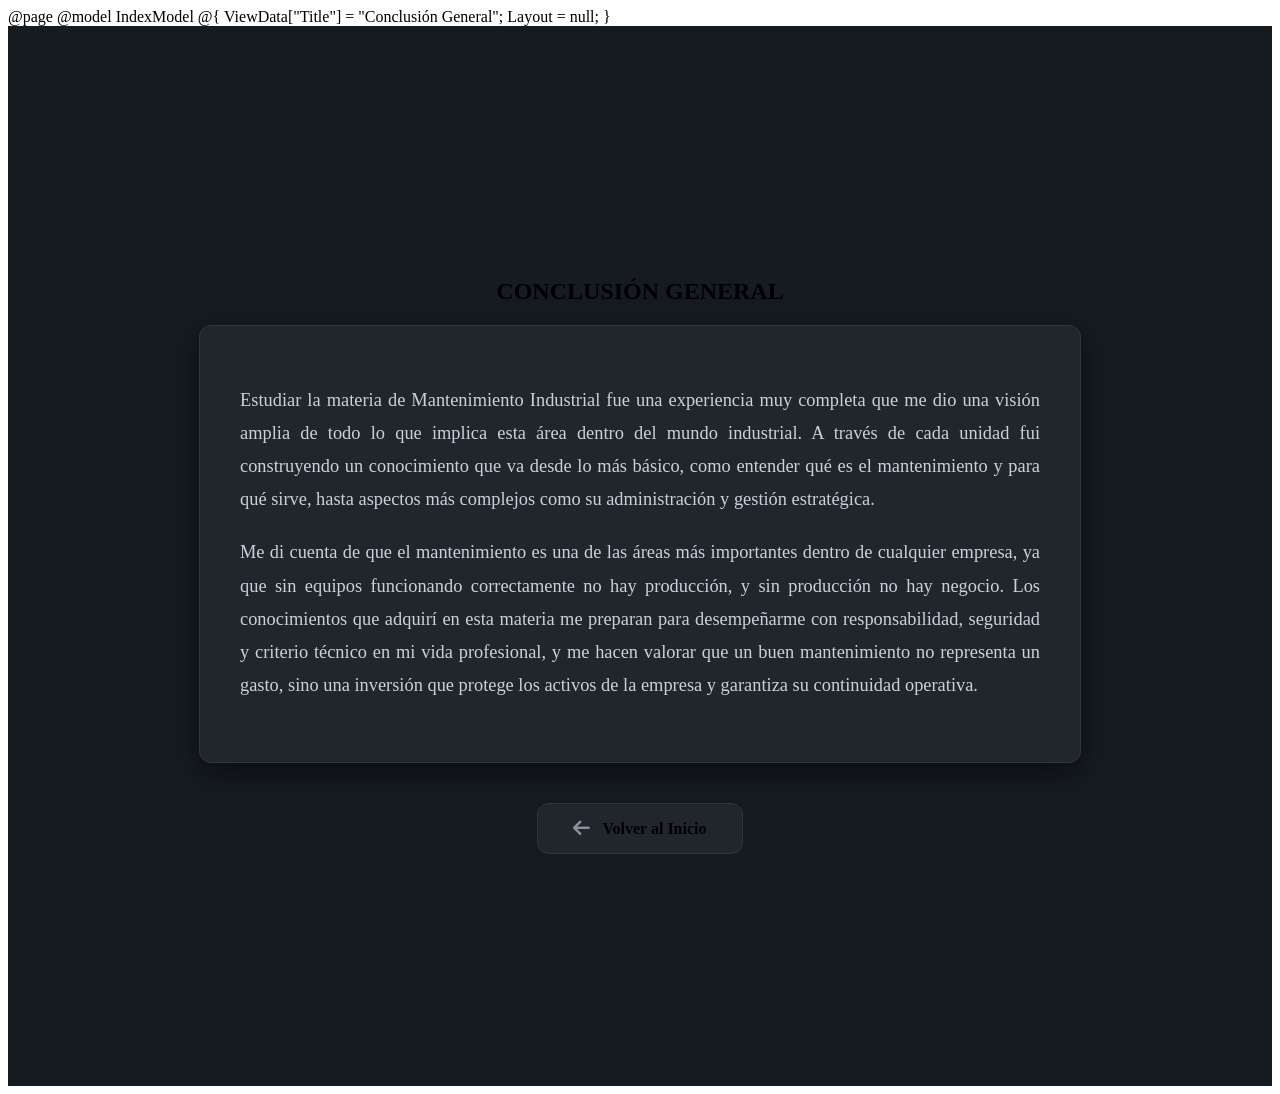
==== Conclusion.html @ 06ab18a2 "Add files via upload" ====
﻿@page
@model IndexModel
@{
    ViewData["Title"] = "Conclusión General";
    Layout = null;
}

<!DOCTYPE html>
<html lang="es">
<head>
    <meta charset="UTF-8">
    <meta name="viewport" content="width=device-width, initial-scale=1.0">
    <title>@ViewData["Title"] - Javier</title>
    
    <link href="https://fonts.googleapis.com/css2?family=Montserrat:wght@300;400;600&family=Playfair+Display:wght@700;900&display=swap" rel="stylesheet">
    
    <link rel="stylesheet" href="https://cdnjs.cloudflare.com/ajax/libs/font-awesome/6.4.0/css/all.min.css">
    
    <link rel="stylesheet" href="~/css/site.css" asp-append-version="true" />

    <style>

        .conclusion-page {
            padding: 80px 20px;
            background-color: #161b22;
            min-height: 100vh;
            display: flex;
            flex-direction: column;
            align-items: center;
            justify-content: center;
        }

        .content-card {
            background-color: #21262d;
            border: 1px solid #30363d;
            border-radius: 12px;
            padding: 40px;
            max-width: 800px;
            width: 100%;
            box-shadow: 0 10px 30px rgba(0,0,0,0.5);
            margin-bottom: 40px;
        }

        .text-p {
            font-size: 1.15rem;
            line-height: 1.8;
            color: #c9d1d9;
            text-align: justify;
            margin-bottom: 20px;
        }

        /* Botón de regreso estilo tus tarjetas del índice */
        .back-container {
            display: flex;
            justify-content: center;
            width: 100%;
        }

        .back-card {
            text-decoration: none;
            color: inherit;
            background-color: #21262d;
            padding: 15px 35px;
            border-radius: 12px;
            border: 1px solid #30363d;
            transition: transform 0.3s ease, background-color 0.3s ease, box-shadow 0.3s ease;
            display: flex;
            align-items: center;
            gap: 12px;
        }

        .back-card:hover {
            transform: translateY(-5px);
            background-color: #30363d;
            box-shadow: 0 10px 20px rgba(0, 0, 0, 0.3);
        }

        .back-icon {
            font-size: 1.2rem;
            color: #8b949e;
            transition: transform 0.3s ease, color 0.3s ease;
        }

        .back-card:hover .back-icon {
            transform: translateX(-5px);
            color: #f0883e;
        }

        .back-text {
            font-size: 1rem;
            font-weight: 600;
        }
    </style>
</head>
<body>

    <section class="conclusion-page">
        <h2 class="index-title anim-left">CONCLUSIÓN GENERAL</h2>
        
        <div class="content-card anim-left" style="animation-delay: 0.3s;">
            <p class="text-p">
                Estudiar la materia de Mantenimiento Industrial fue una experiencia muy completa que me dio una visión amplia de todo lo que implica esta área dentro del mundo industrial. A través de cada unidad fui construyendo un conocimiento que va desde lo más básico, como entender qué es el mantenimiento y para qué sirve, hasta aspectos más complejos como su administración y gestión estratégica. 
            </p>
            <p class="text-p">
                Me di cuenta de que el mantenimiento es una de las áreas más importantes dentro de cualquier empresa, ya que sin equipos funcionando correctamente no hay producción, y sin producción no hay negocio. Los conocimientos que adquirí en esta materia me preparan para desempeñarme con responsabilidad, seguridad y criterio técnico en mi vida profesional, y me hacen valorar que un buen mantenimiento no representa un gasto, sino una inversión que protege los activos de la empresa y garantiza su continuidad operativa.
            </p>
        </div>

        <div class="back-container anim-left" style="animation-delay: 0.6s;">
            <a asp-page="/Index" class="back-card">
                <i class="fa-solid fa-arrow-left back-icon"></i>
                <span class="back-text">Volver al Inicio</span>
            </a>
        </div>
    </section>

</body>
</html>
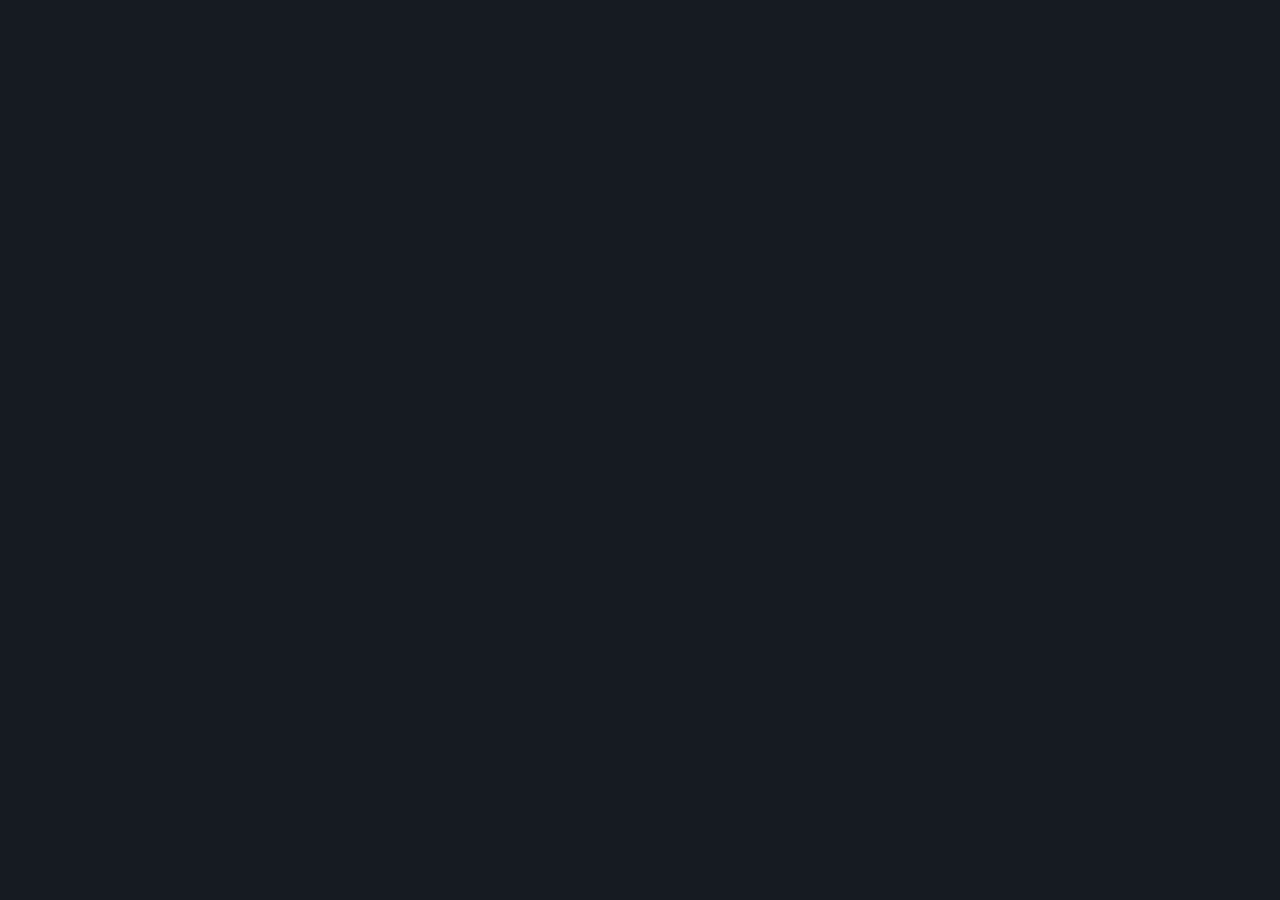
==== commit c4ed3f17: "Update Conclusion.html" ====
--- a/Conclusion.html
+++ b/Conclusion.html
@@ -1,24 +1,48 @@
-﻿@page
-@model IndexModel
-@{
-    ViewData["Title"] = "Conclusión General";
-    Layout = null;
-}
-
 <!DOCTYPE html>
 <html lang="es">
 <head>
     <meta charset="UTF-8">
     <meta name="viewport" content="width=device-width, initial-scale=1.0">
     <title>@ViewData["Title"] - Javier</title>
-    
+
     <link href="https://fonts.googleapis.com/css2?family=Montserrat:wght@300;400;600&family=Playfair+Display:wght@700;900&display=swap" rel="stylesheet">
-    
+
     <link rel="stylesheet" href="https://cdnjs.cloudflare.com/ajax/libs/font-awesome/6.4.0/css/all.min.css">
-    
+
     <link rel="stylesheet" href="~/css/site.css" asp-append-version="true" />
 
     <style>
+
+        * {
+            margin: 0;
+            padding: 0;
+            box-sizing: border-box;
+        }
+
+        body {
+            font-family: 'Montserrat', sans-serif;
+            background-color: #0d1117;
+            color: #ffffff;
+            overflow-x: hidden;
+        }
+
+        /* Animación */
+        @@keyframes slideFromLeft {
+            0% {
+                opacity: 0;
+                transform: translateX(-120px);
+            }
+
+            100% {
+                opacity: 1;
+                transform: translateX(0);
+            }
+        }
+
+        .anim-left {
+            opacity: 0;
+            animation: slideFromLeft 1s ease forwards;
+        }
 
         .conclusion-page {
             padding: 80px 20px;
@@ -28,6 +52,28 @@
             flex-direction: column;
             align-items: center;
             justify-content: center;
+        }
+
+        /* TÍTULO */
+        .index-title {
+            font-family: 'Playfair Display', serif;
+            font-size: 3rem;
+            margin-bottom: 60px;
+            position: relative;
+            letter-spacing: 2px;
+            text-align: center;
+        }
+
+        .index-title::after {
+            content: '';
+            position: absolute;
+            bottom: -12px;
+            left: 50%;
+            transform: translateX(-50%);
+            width: 90px;
+            height: 4px;
+            background-color: #f0883e;
+            border-radius: 2px;
         }
 
         .content-card {
@@ -49,7 +95,7 @@
             margin-bottom: 20px;
         }
 
-        /* Botón de regreso estilo tus tarjetas del índice */
+        /* Botón */
         .back-container {
             display: flex;
             justify-content: center;
@@ -90,29 +136,44 @@
             font-size: 1rem;
             font-weight: 600;
         }
+
     </style>
 </head>
 <body>
 
     <section class="conclusion-page">
-        <h2 class="index-title anim-left">CONCLUSIÓN GENERAL</h2>
-        
+
+        <h2 class="index-title anim-left">
+            CONCLUSIÓN GENERAL
+        </h2>
+
         <div class="content-card anim-left" style="animation-delay: 0.3s;">
+
             <p class="text-p">
-                Estudiar la materia de Mantenimiento Industrial fue una experiencia muy completa que me dio una visión amplia de todo lo que implica esta área dentro del mundo industrial. A través de cada unidad fui construyendo un conocimiento que va desde lo más básico, como entender qué es el mantenimiento y para qué sirve, hasta aspectos más complejos como su administración y gestión estratégica. 
+                Estudiar la materia de Mantenimiento Industrial fue una experiencia muy completa que me dio una visión amplia de todo lo que implica esta área dentro del mundo industrial. A través de cada unidad fui construyendo un conocimiento que va desde lo más básico, como entender qué es el mantenimiento y para qué sirve, hasta aspectos más complejos como su administración y gestión estratégica.
             </p>
+
             <p class="text-p">
                 Me di cuenta de que el mantenimiento es una de las áreas más importantes dentro de cualquier empresa, ya que sin equipos funcionando correctamente no hay producción, y sin producción no hay negocio. Los conocimientos que adquirí en esta materia me preparan para desempeñarme con responsabilidad, seguridad y criterio técnico en mi vida profesional, y me hacen valorar que un buen mantenimiento no representa un gasto, sino una inversión que protege los activos de la empresa y garantiza su continuidad operativa.
             </p>
+
         </div>
 
         <div class="back-container anim-left" style="animation-delay: 0.6s;">
-            <a asp-page="/Index" class="back-card">
+
+            <a href="/JavierPortafolio/" class="back-card">
+
                 <i class="fa-solid fa-arrow-left back-icon"></i>
-                <span class="back-text">Volver al Inicio</span>
+
+                <span class="back-text">
+                    Volver al Inicio
+                </span>
+
             </a>
+
         </div>
+
     </section>
 
 </body>
-</html>+</html>
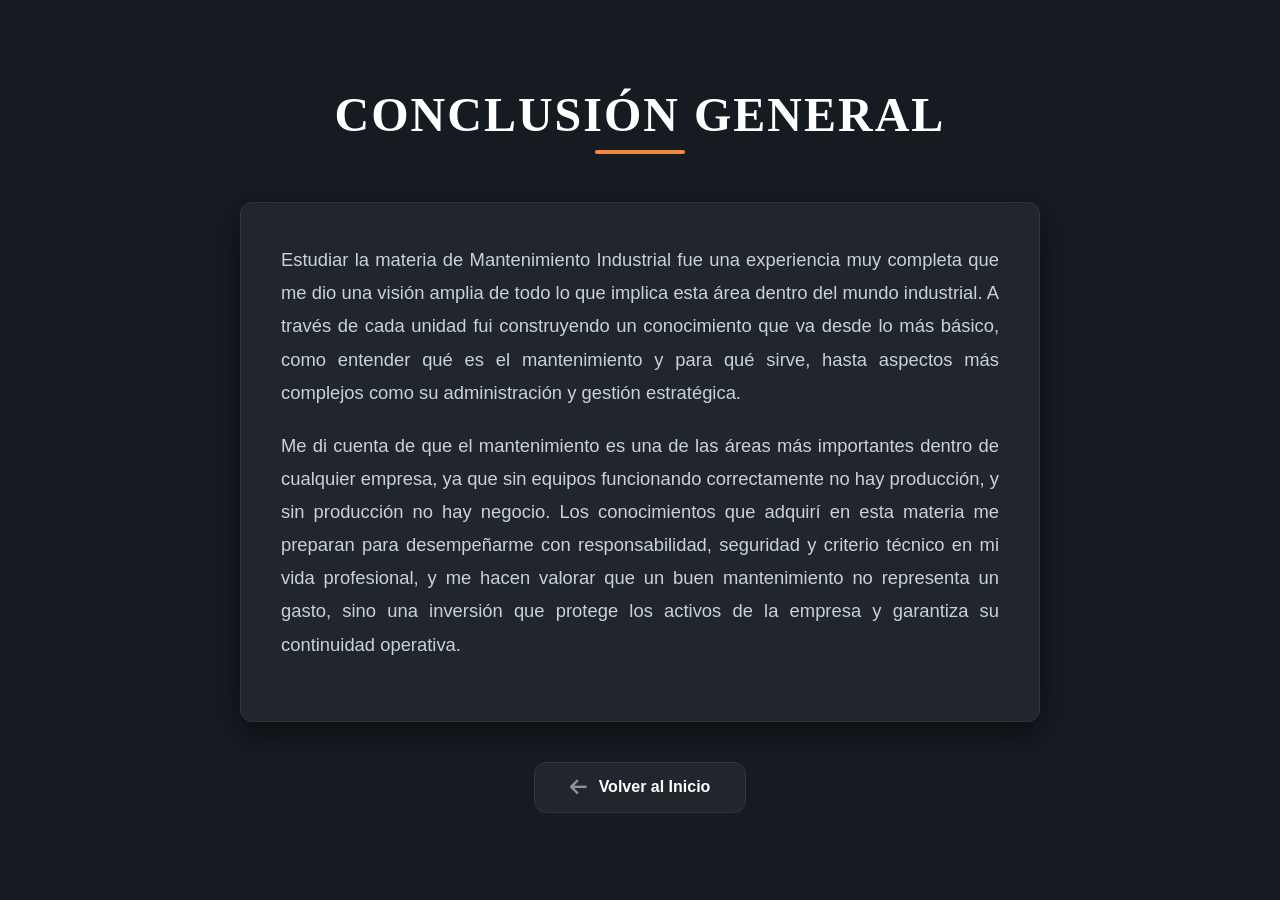
==== commit e16d6e71: "Update Conclusion.html" ====
--- a/Conclusion.html
+++ b/Conclusion.html
@@ -26,11 +26,11 @@
             overflow-x: hidden;
         }
 
-        /* Animación */
+        /* ANIMACIÓN MÁS RÁPIDA */
         @@keyframes slideFromLeft {
             0% {
                 opacity: 0;
-                transform: translateX(-120px);
+                transform: translateX(-80px);
             }
 
             100% {
@@ -40,8 +40,7 @@
         }
 
         .anim-left {
-            opacity: 0;
-            animation: slideFromLeft 1s ease forwards;
+            animation: slideFromLeft 0.5s ease forwards;
         }
 
         .conclusion-page {
@@ -95,7 +94,7 @@
             margin-bottom: 20px;
         }
 
-        /* Botón */
+        /* BOTÓN */
         .back-container {
             display: flex;
             justify-content: center;
@@ -147,7 +146,7 @@
             CONCLUSIÓN GENERAL
         </h2>
 
-        <div class="content-card anim-left" style="animation-delay: 0.3s;">
+        <div class="content-card anim-left" style="animation-delay: 0.1s;">
 
             <p class="text-p">
                 Estudiar la materia de Mantenimiento Industrial fue una experiencia muy completa que me dio una visión amplia de todo lo que implica esta área dentro del mundo industrial. A través de cada unidad fui construyendo un conocimiento que va desde lo más básico, como entender qué es el mantenimiento y para qué sirve, hasta aspectos más complejos como su administración y gestión estratégica.
@@ -159,7 +158,7 @@
 
         </div>
 
-        <div class="back-container anim-left" style="animation-delay: 0.6s;">
+        <div class="back-container anim-left" style="animation-delay: 0.2s;">
 
             <a href="/JavierPortafolio/" class="back-card">
 
@@ -177,3 +176,4 @@
 
 </body>
 </html>
+
